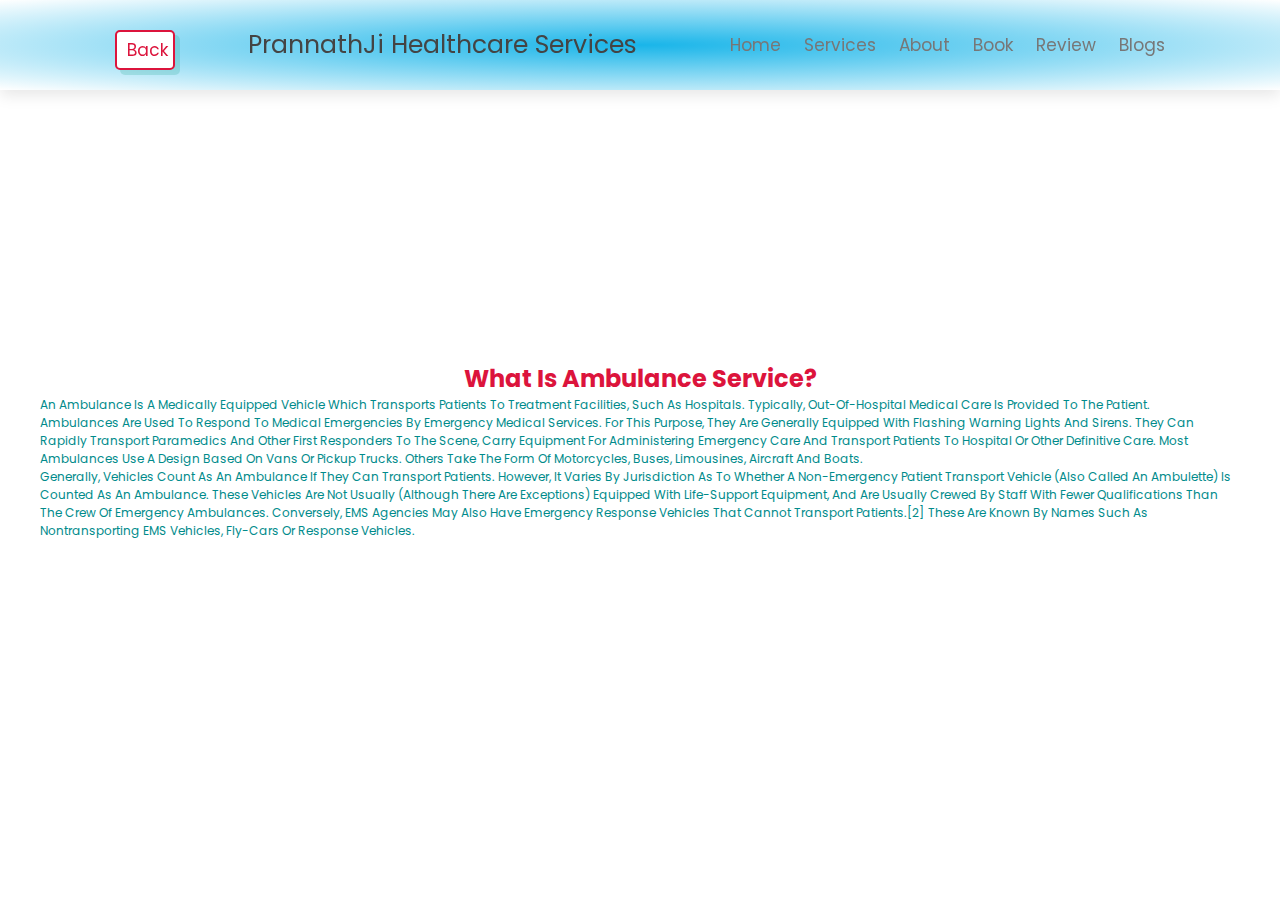
==== ambulance.html @ 88c1d362 "Add files via upload" ====
<!DOCTYPE html>
<html lang="en">
<head>
    <meta charset="UTF-8">
    <meta http-equiv="X-UA-Compatible" content="IE=edge">
    <meta name="viewport" content="width=device-width, initial-scale=1.0">
    <title>Ambulance</title>
    <link rel="stylesheet" href="privacy.css">
    <style>
        body{
            margin: 0%;
            padding: 0%;
            display: flex;
            justify-content: center;
            align-items: center;
            min-height: 100vh;
            //background : #222;
        }
        .container{
            width: 1200px;
            height: auto;
            display: grid;
            grid-template-columns: repeat(auto-fit, minmax(280px,1fn));
            font-size: 12px;
                        
        }
    </style>
</head>
<body>
      <!-- header section starts  -->

<header class="header">
    <a href="index.html" button class="btn" id="back"  value="back">back</a></button>
    <a href="#" class="logo"> <i class="fas fa-briefcase-medical"></i>  PrannathJi Healthcare services </a>

    <nav class="navbar">
        <a href="\index.html">home</a>
        <a href="\index.html">services</a>
        <a href="\index.html">about</a>
        <a href="\index.html">book</a>
        <a href="\index.html">review</a>
        <a href="\index.html">blogs</a>
    </nav>

     <div id="menu-btn"  class="fas fa-bars"></div>

</header>

<!-- header section ends -->
    
    <div class="container">
        <div class="box">
            <h1 align="center">What Is Ambulance Service?</h1>
            <p>An ambulance is a medically equipped vehicle which transports patients to treatment facilities, such as hospitals. Typically, out-of-hospital medical care is provided to the patient.</p>
            <p>Ambulances are used to respond to medical emergencies by emergency medical services. For this purpose, they are generally equipped with flashing warning lights and sirens. They can rapidly transport paramedics and other first responders to the scene, carry equipment for administering emergency care and transport patients to hospital or other definitive care. Most ambulances use a design based on vans or pickup trucks. Others take the form of motorcycles, buses, limousines, aircraft and boats.</p>
            <p>Generally, vehicles count as an ambulance if they can transport patients. However, it varies by jurisdiction as to whether a non-emergency patient transport vehicle (also called an ambulette) is counted as an ambulance. These vehicles are not usually (although there are exceptions) equipped with life-support equipment, and are usually crewed by staff with fewer qualifications than the crew of emergency ambulances. Conversely, EMS agencies may also have emergency response vehicles that cannot transport patients.[2] These are known by names such as nontransporting EMS vehicles, fly-cars or response vehicles.</p>
        </div>
    </div>
</body>
</html>
---- privacy.css ----
@import url('https://fonts.googleapis.com/css2?family=Poppins:wght@100;200;300;400;500;600;700&display=swap');

:root{
    --green:crimson;
    --black:#444;
    --light-color:#777;
    --box-shadow:.5rem .5rem 0 rgba(22, 160, 133, .2);
    --text-shadow:.4rem .4rem 0 rgba(0, 0, 0, .2);
    --border:.2rem solid var(--green);
}

*{
    font-family: 'Poppins', sans-serif;
    margin:0; padding: 0;
    box-sizing: border-box;
    outline: none; border: none;
    text-transform: capitalize;
    transition: all .2s ease-out;
    text-decoration: none;
}

html{
    font-size: 62.5%;
    overflow-x: hidden;
    scroll-padding-top: 7rem;
    scroll-behavior: smooth;
}

section{
    padding:2rem 9%;
}

section:nth-child(even){
    background: #f5f5f5;
}

.heading{
    text-align: center;
    padding-bottom: 2rem;
    text-shadow: var(--text-shadow);
    text-transform: uppercase;
    color:var(--black);
    font-size: 5rem;
    letter-spacing: .4rem;
}

.heading span{
    text-transform: uppercase;
    color:var(--green);
}

.btn{
    display: inline-block;
    margin-top: 1rem;
    padding: .5rem;
    padding-left: 1rem;
    border:var(--border);
    border-radius: .5rem;
    box-shadow: var(--box-shadow);
    color:var(--green);
    cursor: pointer;
    font-size: 1.7rem;
    background: #fff;
}

.btn span{
    padding:.7rem 1rem;
    border-radius: .5rem;
    background: var(--green);
    color:#fff;
    margin-left: .5rem;
}

.btn:hover{
    background: var(--green);
    color:#fff;
}

.btn:hover span{
    color: var(--green);
    background:#fff;
    margin-left: 1rem;
}

.header{
    padding:2rem 9%;
    position: fixed;
    top:0; left: 0; right: 0;
    z-index: 1000;
    box-shadow: 0 .5rem 1.5rem rgba(0, 0, 0, .1);
    display: flex;
    align-items: center;
    justify-content: space-between;
    background-image:radial-gradient(rgb(25, 181, 233),#fff) ;
}

.header .logo{
    font-size: 2.5rem;
    color: var(--black);
}

.header .logo i{
    color: var(--green);
}

.header .navbar a{
    font-size: 1.7rem;
    color: var(--light-color);
    margin-left: 2rem;
}

.header .navbar a:hover{
    color: var(--green);
}

#menu-btn{
    font-size: 2.5rem;
    border-radius: .5rem;
    background: #eee;
    color:var(--green);
    padding: 1rem 1.5rem;
    cursor: pointer;
    display: none;
}

.terms{
    text-transform: inherit;
    font-family: 'Franklin Gothic Medium', 'Arial Narrow', Arial, sans-serif;
    font-size: medium;      
}

p{
    color: darkcyan;
    align-items: center;
}
h1{
    color: crimson;
}
h3{
    color:darksalmon
}
.home{
    display: flex;
    align-items: center;
    flex-wrap: wrap;
    gap:1.5rem;
    padding-top: 10rem;
}

.home .image{
    flex:1 1 45rem;
}

.home .image img{
    width: 100%;
}

.home .content{
    flex:1 1 45rem;
}

.home .content h3{
    font-size: 4.5rem;
    color:var(--black);
    line-height: 1.8;
    text-shadow: var(--text-shadow);
}

.home .content p{
    font-size: 1.7rem;
    color:var(--light-color);
    line-height: 1.8;
    padding: 1rem 0;
}

.icons-container{
    display: grid;
    gap:2rem;
    grid-template-columns: repeat(auto-fit, minmax(20rem, 1fr));
    padding-top: 5rem;
    padding-bottom: 5rem;
}

.icons-container .icons{
    border:var(--border);
    box-shadow: var(--box-shadow);
    border-radius: .5rem;
    text-align: center;
    padding: 2.5rem;
}

.icons-container .icons i{
    font-size: 4.5rem;
    color:var(--green);
    padding-bottom: .7rem;
}

.icons-container .icons h3{
    font-size: 4.5rem;
    color:var(--black);
    padding: .5rem 0;
    text-shadow: var(--text-shadow);
}

.icons-container .icons p{
    font-size: 1.7rem;
    color:var(--light-color);
}

.services .box-container{
    display: grid;
    grid-template-columns: repeat(auto-fit, minmax(27rem, 1fr));
    gap:2rem;
}
.box:hover {
    color: green;
    opacity: 0.3;
  }

  

.services .box-container .box{
    background:#fff;
    border-radius: .5rem;
    box-shadow: var(--box-shadow);
    border:var(--border);
    padding: 2.5rem;
}

.services .box-container .box i{
    color: var(--green);
    font-size: 5rem;
    padding-bottom: .5rem;
}

.services .box-container .box h3{
    color: var(--black);
    font-size: 2.5rem;
    padding:1rem 0;
}

.services .box-container .box p{
    color: var(--light-color);
    font-size: 1.4rem;
    line-height: 2;
}

.about .row{
    display: flex;
    align-items: center;
    flex-wrap: wrap;
    gap:2rem;
}

.about .row .image{
    flex:1 1 45rem;
}

.about .row .image img{
    width: 100%;
}

.about .row .content{
    flex:1 1 45rem;
}

.about .row .content h3{
    color: var(--black);
    text-shadow: var(--text-shadow);
    font-size: 4rem;
    line-height: 1.8;
}

.about .row .content p{
    color: var(--light-color);
    padding:1rem 0;
    font-size: 1.5rem;
    line-height: 1.8;
}

.doctors .box-container{
    display: grid;
    grid-template-columns: repeat(auto-fit, minmax(30rem, 1fr));
    gap:2rem;
}

.doctors .box-container .box{
    text-align: center;
    background:#fff;
    border-radius: .5rem;
    border:var(--border);
    box-shadow: var(--box-shadow);
    padding:2rem;
}

.doctors .box-container .box img{
    height: 20rem;
    border:var(--border);
    border-radius: .5rem;
    margin-top: 1rem;
    margin-bottom: 1rem;
}

.doctors .box-container .box h3{
    color:var(--black);
    font-size: 2.5rem;
}

.doctors .box-container .box span{
    color:var(--green);
    font-size: 1.5rem;
}

.doctors .box-container .box .share{
    padding-top: 2rem;
}

.doctors .box-container .box .share a{
    height: 5rem;
    width: 5rem;
    line-height: 4.5rem;
    font-size: 2rem;
    color:var(--green);
    border-radius: .5rem;
    border:var(--border);
    margin:.3rem;
}

.doctors .box-container .box .share a:hover{
    background:var(--green);
    color:#fff;
    box-shadow: var(--box-shadow);
}

.book .row{
    display: flex;
    align-items: center;
    flex-wrap: wrap;
    gap:2rem;
}
 
.book .row .image{
    flex:1 1 45rem;
}

.book .row .image img{
    width: 100%;
}

.book .row form{
    flex:1 1 45rem;
    background: #fff;
    border:var(--border);
    box-shadow: var(--box-shadow);
    text-align: center;
    padding: 2rem;
    border-radius: .5rem;
}

.book .row form h3{
    color:var(--black);
    padding-bottom: 1rem;
    font-size: 3rem;
}

.book .row form .box{
    width: 100%;
    margin:.7rem 0;
    border-radius: .5rem;
    border:var(--border);
    font-size: 1.6rem;
    color: var(--black);
    text-transform: none;
    padding: 1rem;
}

.book .row form .btn{
    padding:1rem 4rem;
}

.review .box-container{
    display: grid;
    grid-template-columns: repeat(auto-fit, minmax(27rem, 1fr));
    gap:2rem;
}

.review .box-container .box{
    border:var(--border);
    box-shadow: var(--box-shadow);
    border-radius: .5rem;
    padding:2.5rem;
    background: #fff;
    text-align: center;
    position: relative;
    overflow: hidden;
    z-index: 0;
}

.review .box-container .box img{
    height: 10rem;
    width: 10rem;
    border-radius: 50%;
    object-fit: cover;
    border:.5rem solid #fff;
}

.review .box-container .box h3{
    color:#fff;
    font-size: 2.2rem;
    padding:.5rem 0;
}

.review .box-container .box .stars i{
    color:#fff;
    font-size: 1.5rem;
}

.review .box-container .box .text{
    color:var(--light-color);
    line-height: 1.8;
    font-size: 1.6rem;
    padding-top: 4rem;
}

.review .box-container .box::before{
    content: '';
    position: absolute;
    top:-4rem; left: 50%;
    transform:translateX(-50%);
    background:var(--green);
    border-bottom-left-radius: 50%;
    border-bottom-right-radius: 50%;
    height: 25rem;
    width: 120%;
    z-index: -1;
}

.blogs .box-container{
    display: grid;
    grid-template-columns: repeat(auto-fit, minmax(30rem, 1fr));
    gap:2rem;
}

.blogs .box-container .box{
    border:var(--border);
    box-shadow: var(--box-shadow);
    border-radius: .5rem;
    padding: 2rem;
}

.blogs .box-container .box .image{
    height: 20rem;
    overflow:hidden;
    border-radius: .5rem;
}

.blogs .box-container .box .image img{
    height: 100%;
    width: 100%;
    object-fit: cover;
}

.blogs .box-container .box:hover .image img{
    transform:scale(1.2);
}

.blogs .box-container .box .content{
    padding-top: 1rem;
}

.blogs .box-container .box .content .icon{
    padding: 1rem 0;
    display: flex;
    align-items: center;
    justify-content: space-between;
}

.blogs .box-container .box .content .icon a{
    font-size: 1.4rem;
    color: var(--light-color);
}

.blogs .box-container .box .content .icon a:hover{
    color:var(--green);
}

.blogs .box-container .box .content .icon a i{
    padding-right: .5rem;
    color: var(--green);
}

.blogs .box-container .box .content h3{
    color:var(--black);
    font-size: 3rem;
}

.blogs .box-container .box .content p{
    color:var(--light-color);
    font-size: 1.5rem;
    line-height: 1.8;
    padding:1rem 0;
}

.footer .box-container{
    display: grid;
    grid-template-columns: repeat(auto-fit, minmax(22rem, 1fr));
    gap:2rem;
}

.footer .box-container .box h3{
    font-size: 2.5rem;
    color:var(--black);
    padding: 1rem 0;
}

.footer .box-container .box a{
    display: block;
    font-size: 1.5rem;
    color:var(--light-color);
    padding: 1rem 0;
}

.footer .box-container .box a i{
    padding-right: .5rem;
    color:var(--green);
}

.footer .box-container .box a:hover i{
    padding-right:2rem;
}

.footer .credit{
    padding: 1rem;
    padding-top: 2rem;
    margin-top: 2rem;
    text-align: center;
    font-size: 2rem;
    color:var(--light-color);
    border-top: .1rem solid rgba(0, 0, 0, .1);
}

.footer .credit span{
    color:var(--green);
}






/* media queries  */
@media (max-width:991px){

    html{
        font-size: 55%;
    }

    .header{
        padding: 2rem;
    }

    section{
        padding:2rem;
    }

}

@media (max-width:768px){

    #menu-btn{
        display: initial;
    }

    .header .navbar{
        position: absolute;
        top:115%; right: 2rem;
        border-radius: .5rem;
        box-shadow: var(--box-shadow);
        width: 30rem;
        border: var(--border);
        background: #fff;
        transform: scale(0);
        opacity: 0;
        transform-origin: top right;
        transition: none;
    }

    .header .navbar.active{
        transform: scale(1);
        opacity: 1;
        transition: .2s ease-out;
    }

    .header .navbar a{
        font-size: 2rem;
        display: block;
        margin:2.5rem;
    }

}

@media (max-width:450px){

    html{
        font-size: 50%;
    }

}
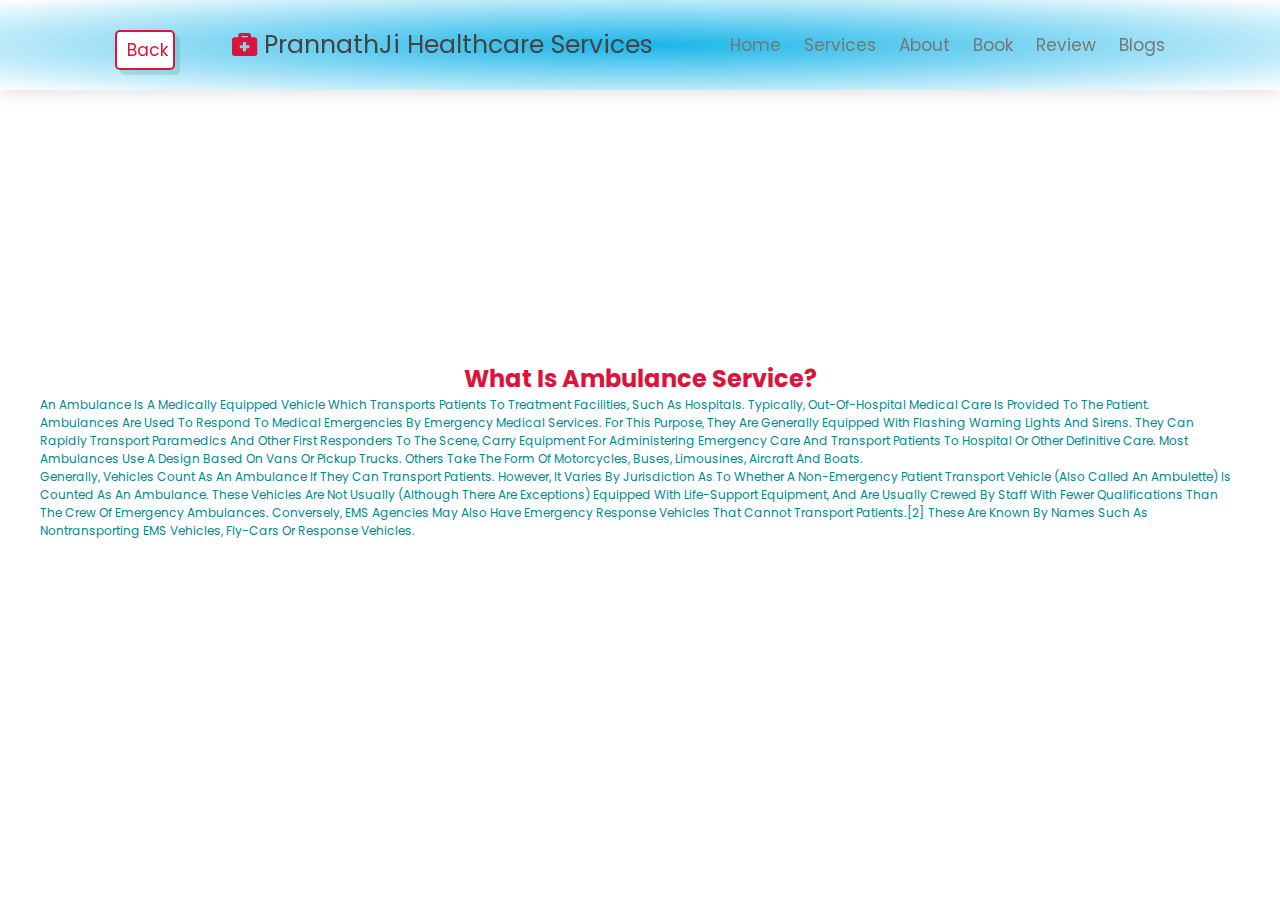
==== commit aec87fda: "Update ambulance.html" ====
--- a/ambulance.html
+++ b/ambulance.html
@@ -1,6 +1,9 @@
 <!DOCTYPE html>
 <html lang="en">
 <head>
+    <!-- font awesome cdn link  -->
+    <link rel="stylesheet" href="https://cdnjs.cloudflare.com/ajax/libs/font-awesome/5.15.4/css/all.min.css">
+
     <meta charset="UTF-8">
     <meta http-equiv="X-UA-Compatible" content="IE=edge">
     <meta name="viewport" content="width=device-width, initial-scale=1.0">
@@ -57,4 +60,4 @@
         </div>
     </div>
 </body>
-</html>+</html>
